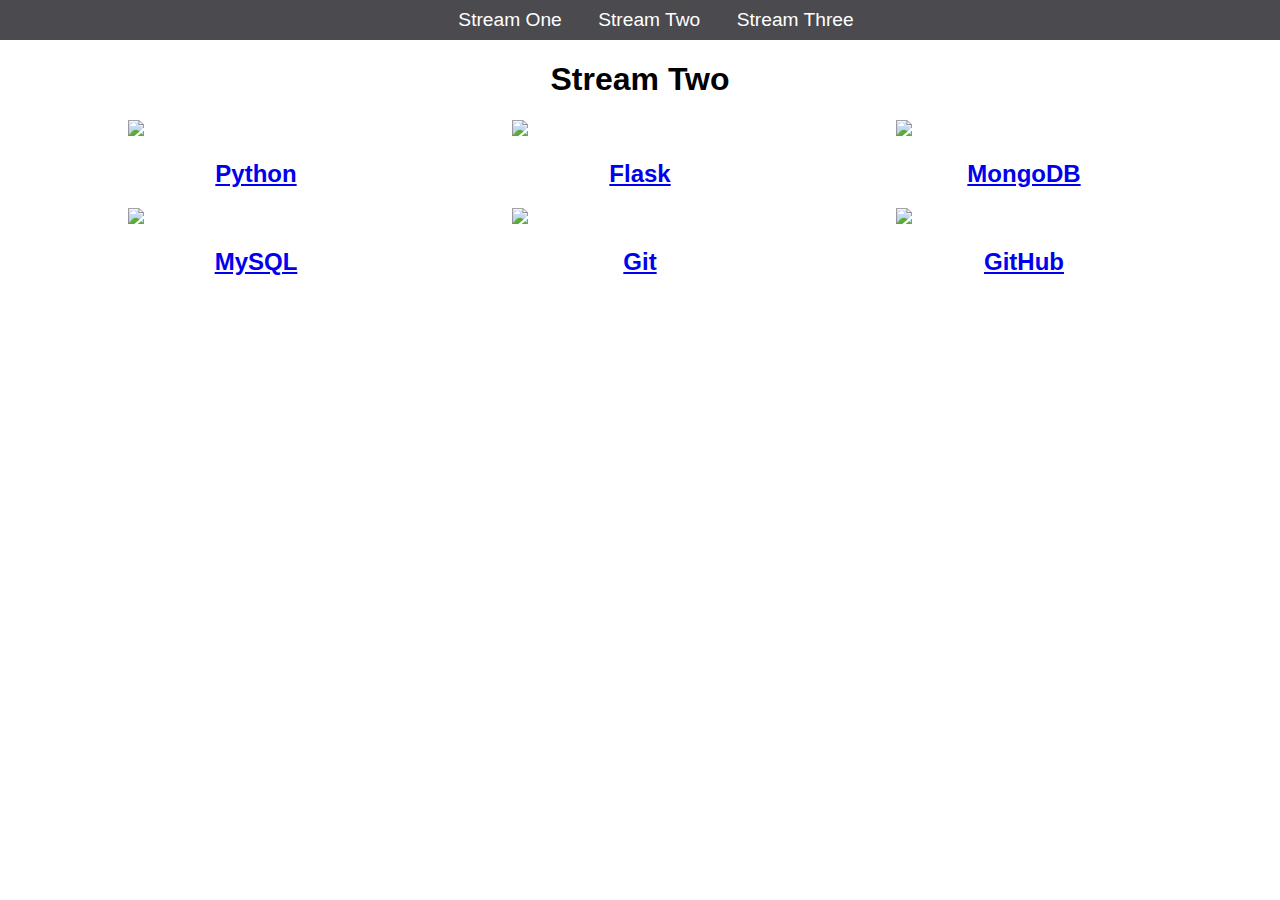
==== stream-two.html @ ca4fe15c "initial commit" ====
<!DOCTYPE html>
<html>
    <head>
        <title>Hello World</title>
        <link rel="stylesheet" href="css/style.css" type="text/css" />
    </head>
    <body>
        <nav>
            <ul>
                <li><a href="stream-one.html">Stream One</a></li>
                <li><a href="stream-two.html">Stream Two</a></li>
                <li><a href="stream-three.html">Stream Three</a></li>
            </ul>
        </nav>
        <h1>Stream Two</h1>
        <div class="card">
            <a href="https://en.wikipedia.org/wiki/Python_(programming_language)">
            <img src="http://procodetech.com/wp-content/uploads/2019/04/python.png">    
            <h2>Python</h2>
        </div>
        <div class="card">
            <a href="https://en.wikipedia.org/wiki/Flask_(web_framework)">
            <img src="https://miro.medium.com/max/876/1*0G5zu7CnXdMT9pGbYUTQLQ.png">
            <h2>Flask</h2>
        </div>
        <div class="card">
            <a href="https://en.wikipedia.org/wiki/MongoDB">
            <img src="https://webassets.mongodb.com/_com_assets/cms/mongodb_logo1-76twgcu2dm.png">
            <h2>MongoDB</h2>
        </div>
        <div class="card">
            <a href="https://en.wikipedia.org/wiki/MySQL">
            <img src="https://itsilesia.com/wp-content/uploads/2018/11/mysql-logo.jpg">
            <h2>MySQL</h2>
        </div>
        <div class="card">
            <a href="https://en.wikipedia.org/wiki/Git">
            <img src="https://cdn.vox-cdn.com/thumbor/A4_6e24biy8bp4ahrL-TNfaircI=/0x0:2040x1360/1200x800/filters:focal(1287x538:1613x864)/cdn.vox-cdn.com/uploads/chorus_image/image/63739082/git.0.jpg">
            <h2>Git</h2>
        </div>
        <div class="card">
            <a href="https://en.wikipedia.org/wiki/GitHub">
            <img src="https://slack-files2.s3-us-west-2.amazonaws.com/avatars/2017-12-19/288981919427_f45f04edd92902a96859_512.png">
            <h2>GitHub</h2>
        </div>
    </body>
</html>
---- css/style.css ----
body {
    margin: 0;
    padding: 0;
    font-family: 'Oswald', sans-serif;
}

nav ul {
    list-style: none;
    background-color: #4a4a4f;
    text-align: center;
    margin: 0;
    padding: 0;
}

nav li {
    font-size: 1.2em;
    line-height: 40px;
    height: 40px;
    display: inline-block;
    margin-left: 2.5%;
}

nav a {
    text-decoration: none;
    color: #ffffff;
    display: block;
}

nav a:hover {
    background-color: #ffffff;
    color: #4a4a4f;
}

.card {
    float: left;
    width: 20%;
    margin-left: 10%;
}

.card a {
    text-align: center;
}

img {
    width: 100%;
}

h1 {
    text-align: center;
}
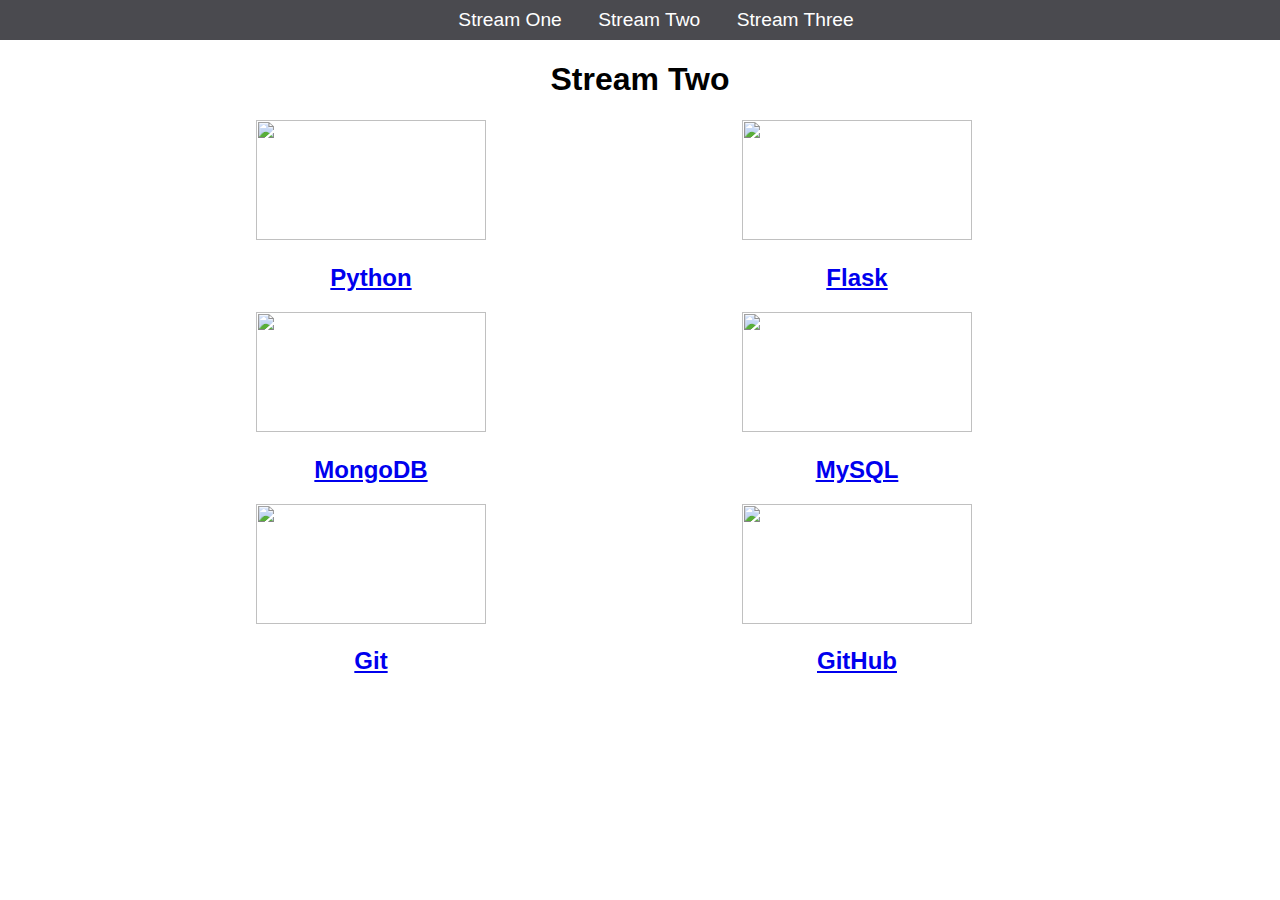
==== commit b8532de2: "initial commit" ====
--- a/stream-two.html
+++ b/stream-two.html
@@ -7,7 +7,7 @@
     <body>
         <nav>
             <ul>
-                <li><a href="stream-one.html">Stream One</a></li>
+                <li><a href="index.html">Stream One</a></li>
                 <li><a href="stream-two.html">Stream Two</a></li>
                 <li><a href="stream-three.html">Stream Three</a></li>
             </ul>
--- a/css/style.css
+++ b/css/style.css
@@ -33,8 +33,10 @@
 
 .card {
     float: left;
-    width: 20%;
-    margin-left: 10%;
+    width: 25%;
+    margin-left: 20%;
+    max-width: 230px;
+    min-width: 120px;
 }
 
 .card a {
@@ -43,6 +45,7 @@
 
 img {
     width: 100%;
+    height: 120px;
 }
 
 h1 {
